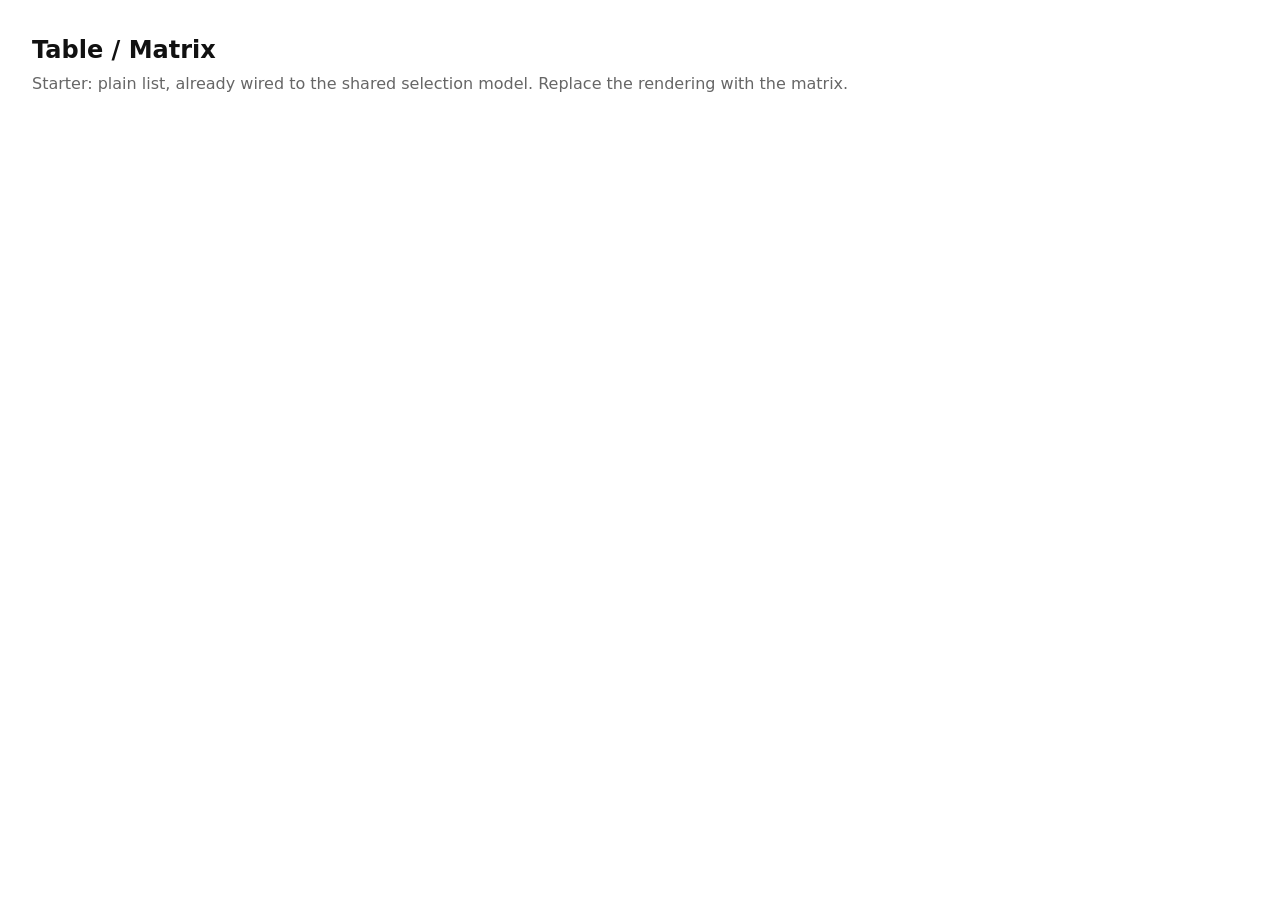
==== sketches/table/index.html @ 6dc0da24 "Add shared base, table starter and timeline sketch" ====
<!DOCTYPE html>
<html lang="de">
<head>
    <meta charset="UTF-8">
    <meta name="viewport" content="width=device-width, initial-scale=1">
    <title>Sketch: Table / Matrix</title>
    <link rel="stylesheet" href="../shared/base.css">
    <link rel="stylesheet" href="table.css">
</head>
<body>
    <h1>Table / Matrix</h1>
    <p class="hint">Starter: plain list, already wired to the shared selection model. Replace the rendering with the matrix.</p>

    <main id="sketch"></main>

    <script type="module" src="table.js"></script>
</body>
</html>
---- sketches/shared/base.css ----
/* Minimal shared styles. Each sketch adds its own CSS. */
*, *::before, *::after { box-sizing: border-box; }
body  { font-family: system-ui, sans-serif; margin: 2rem; color: #111; line-height: 1.5; }
h1    { font-size: 1.5rem; margin: 0 0 .25rem; }
.hint { color: #666; margin: 0 0 1.5rem; }
button:focus-visible { outline: 2px solid #111; outline-offset: 2px; }
[aria-pressed="true"] { font-weight: 700; }
.debug { margin-top: 2rem; padding: 1rem; border: 1px dashed #aaa; font-size: .875rem; }
.debug select { min-width: 16rem; }
---- sketches/table/table.css ----
/* Styles for the table sketch (Larissa) */
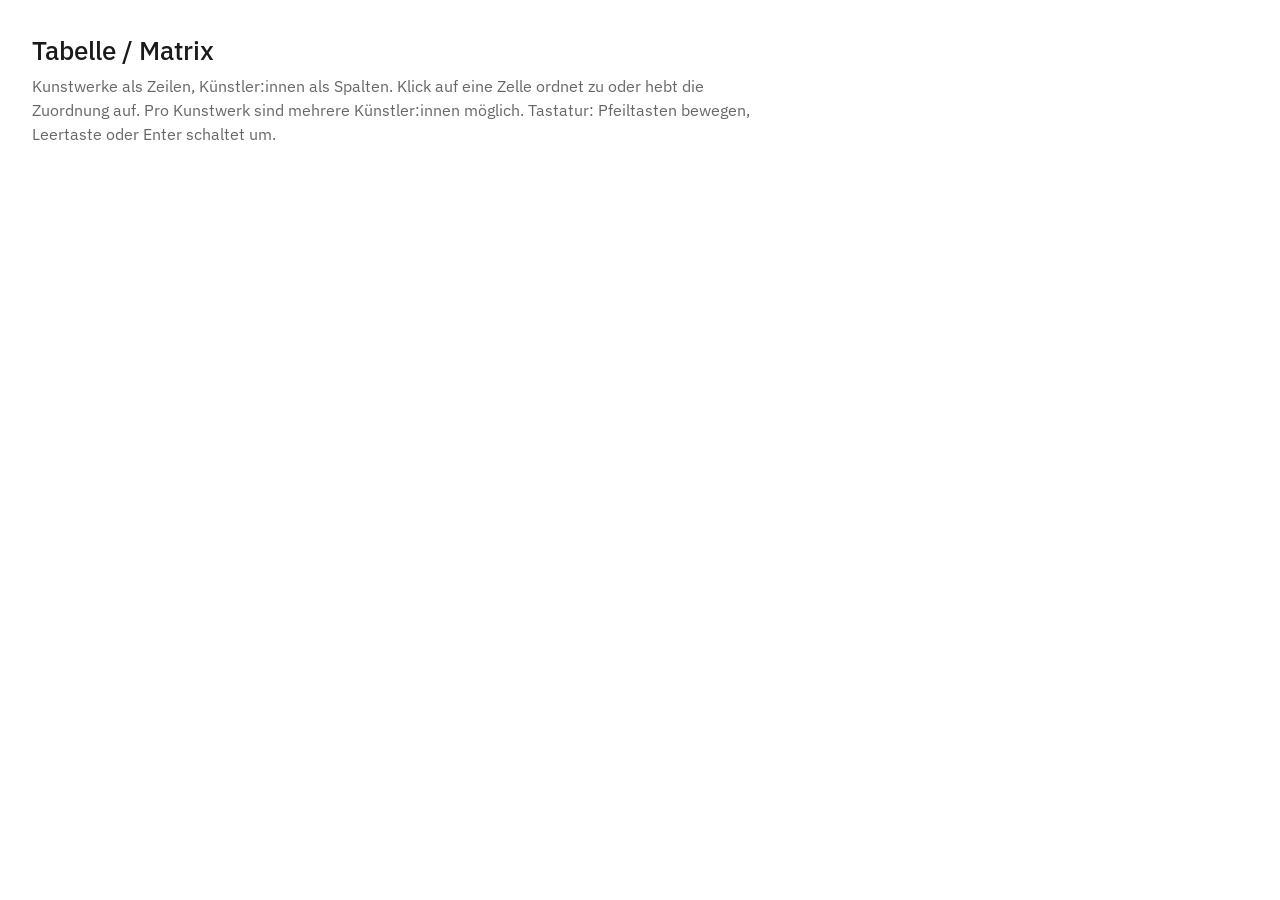
==== commit 65dcbb1e: "Table sketch: matrix with click, N/A column and keyboard navigation" ====
--- a/sketches/table/index.html
+++ b/sketches/table/index.html
@@ -4,15 +4,21 @@
     <meta charset="UTF-8">
     <meta name="viewport" content="width=device-width, initial-scale=1">
     <title>Sketch: Table / Matrix</title>
+    <link rel="preconnect" href="https://fonts.googleapis.com">
+    <link rel="preconnect" href="https://fonts.gstatic.com" crossorigin>
+    <link rel="stylesheet"
+          href="https://fonts.googleapis.com/css2?family=IBM+Plex+Mono:wght@400&family=IBM+Plex+Sans:wght@400;500&display=swap">
     <link rel="stylesheet" href="../shared/base.css">
     <link rel="stylesheet" href="table.css">
 </head>
 <body>
-    <h1>Table / Matrix</h1>
-    <p class="hint">Starter: plain list, already wired to the shared selection model. Replace the rendering with the matrix.</p>
+<h1>Tabelle / Matrix</h1>
+<p class="hint">Kunstwerke als Zeilen, Künstler:innen als Spalten. Klick auf eine Zelle ordnet zu oder hebt die
+    Zuordnung auf. Pro Kunstwerk sind mehrere Künstler:innen möglich. Tastatur: Pfeiltasten bewegen, Leertaste oder
+    Enter schaltet um.</p>
 
-    <main id="sketch"></main>
+<main id="sketch"></main>
 
-    <script type="module" src="table.js"></script>
+<script type="module" src="table.js"></script>
 </body>
-</html>
+</html>
--- a/sketches/table/table.css
+++ b/sketches/table/table.css
@@ -1 +1,174 @@
-/* Styles for the table sketch (Larissa) */
+/* Styles for the table sketch (Larissa).
+   Same direction as the timeline: white background, thin lines, regular weights,
+   IBM Plex Sans for text and IBM Plex Mono for years, one pigment colour per artist. */
+
+body {
+    font-family: "IBM Plex Sans", "Helvetica Neue", Arial, sans-serif;
+    font-weight: 400;
+    background: #fff;
+    color: #1a1a1a;
+}
+
+h1 {
+    font-size: 1.6rem;
+    font-weight: 500;
+    margin-bottom: .25rem;
+}
+
+.hint {
+    color: #666;
+    max-width: 46rem;
+}
+
+/* on small screens the table scrolls sideways, not the whole page */
+.matrix-form {
+    overflow-x: auto;
+}
+
+.matrix {
+    border-collapse: collapse;
+    font-size: .9rem;
+}
+
+/* ---------- headers ---------- */
+
+.matrix th {
+    font-weight: 400;
+    text-align: left;
+    padding: .5rem .75rem;
+}
+
+.matrix th strong {
+    display: block;
+    font-weight: 500;
+}
+
+.matrix th small {
+    font-family: "IBM Plex Mono", monospace;
+    font-size: .7rem;
+    color: #888;
+}
+
+.matrix thead th {
+    vertical-align: bottom;
+    text-align: center;
+    min-width: 6.5rem;
+    border-bottom: 1px solid #ccc;
+}
+
+.matrix thead th.corner {
+    text-align: left;
+    min-width: 10rem;
+    font-size: .75rem;
+    color: #888;
+}
+
+.matrix thead .dot {
+    display: inline-block;
+    width: 10px;
+    height: 10px;
+    margin-bottom: .2rem;
+    border-radius: 50%;
+    background: var(--color);
+}
+
+.matrix thead th.active-col {
+    box-shadow: inset 0 -2px 0 #1a1a1a;
+}
+
+.matrix tbody th {
+    white-space: nowrap;
+    border-bottom: 1px solid #f0f0f0;
+}
+
+.matrix tr.unassigned th strong {
+    color: #888;
+}
+
+/* ---------- cells ---------- */
+
+.matrix td {
+    height: 3rem;
+    padding: 0;
+    text-align: center;
+    border-bottom: 1px solid #f0f0f0;
+    cursor: pointer;
+}
+
+/* crosshair: the active row and column get a light background */
+.matrix tr:hover > *,
+.matrix tr.active-row > *,
+.matrix td.active-col {
+    background: #fafafa;
+}
+
+.matrix td:focus-visible {
+    outline: 2px solid #1a1a1a;
+    outline-offset: -2px;
+}
+
+/* the small square in each cell */
+.mark {
+    display: inline-grid;
+    place-items: center;
+    width: 1.4rem;
+    height: 1.4rem;
+    border: 1px solid #ccc;
+    border-radius: 2px;
+    transition: background .15s, border-color .15s;
+}
+
+td:hover .mark {
+    border-color: var(--color, #1a1a1a);
+}
+
+td[aria-selected="true"] .mark {
+    background: var(--color);
+    border-color: var(--color);
+}
+
+td[aria-selected="true"] .mark::after {
+    content: "✓";
+    color: #fff;
+    font-size: .85rem;
+    line-height: 1;
+}
+
+/* ---------- N/A column ---------- */
+
+.matrix .na {
+    border-left: 1px solid #eee;
+}
+
+td.na .mark {
+    width: auto;
+    padding: 0 .4rem;
+    border-style: dashed;
+    font-family: "IBM Plex Mono", monospace;
+    font-size: .7rem;
+    color: #bbb;
+}
+
+td.na[aria-selected="true"] .mark {
+    background: none;
+    border-style: solid;
+    border-color: #1a1a1a;
+    color: #1a1a1a;
+}
+
+td.na[aria-selected="true"] .mark::after {
+    content: none;
+}
+
+/* ---------- below the table ---------- */
+
+.summary {
+    margin-top: .75rem;
+    font-family: "IBM Plex Mono", monospace;
+    font-size: .75rem;
+    color: #888;
+}
+
+.debug {
+    font-family: "IBM Plex Mono", monospace;
+}
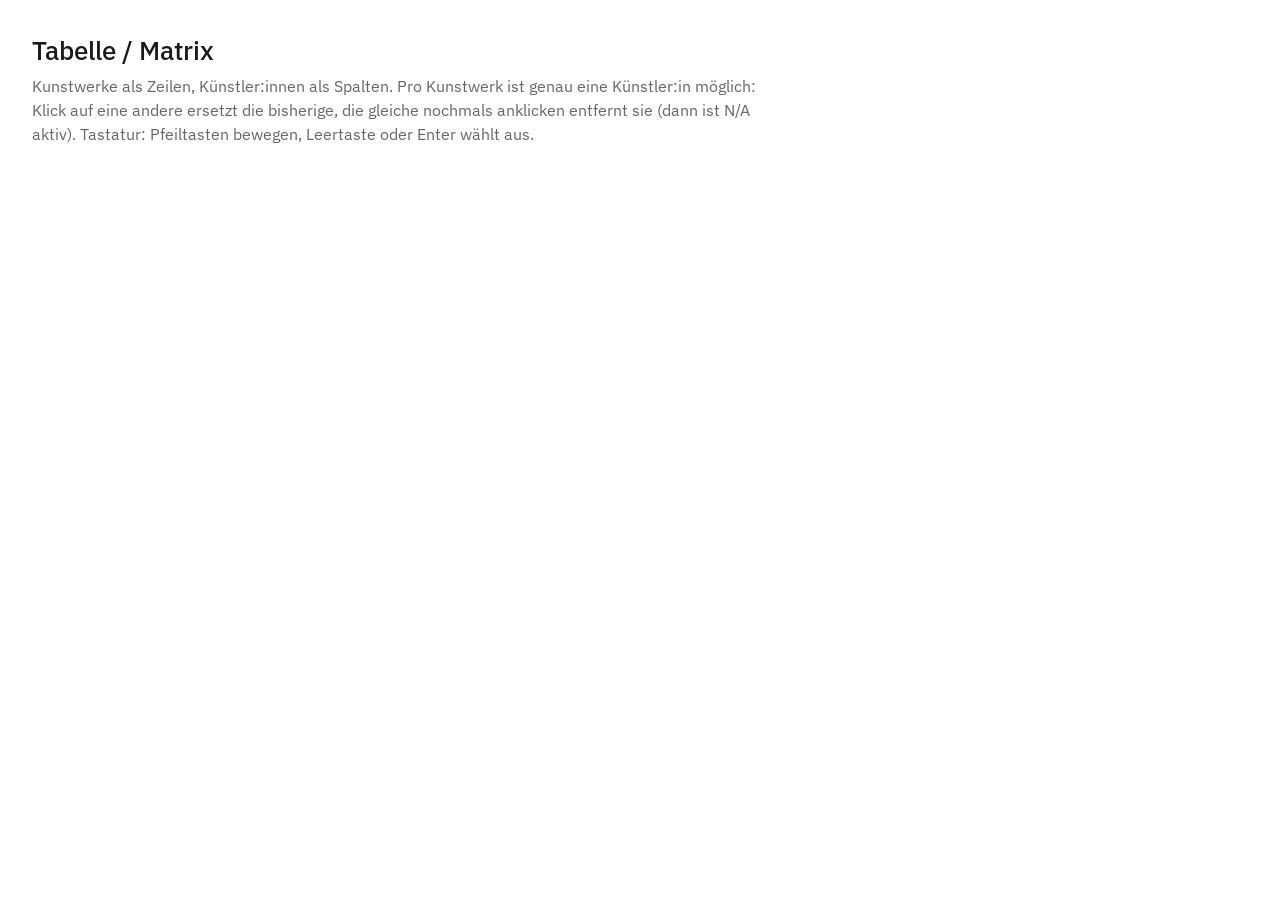
==== commit df4b30d2: "Table sketch: update hint text" ====
--- a/sketches/table/index.html
+++ b/sketches/table/index.html
@@ -13,9 +13,9 @@
 </head>
 <body>
 <h1>Tabelle / Matrix</h1>
-<p class="hint">Kunstwerke als Zeilen, Künstler:innen als Spalten. Klick auf eine Zelle ordnet zu oder hebt die
-    Zuordnung auf. Pro Kunstwerk sind mehrere Künstler:innen möglich. Tastatur: Pfeiltasten bewegen, Leertaste oder
-    Enter schaltet um.</p>
+<p class="hint">Kunstwerke als Zeilen, Künstler:innen als Spalten. Pro Kunstwerk ist genau eine Künstler:in möglich:
+    Klick auf eine andere ersetzt die bisherige, die gleiche nochmals anklicken entfernt sie (dann ist N/A aktiv).
+    Tastatur: Pfeiltasten bewegen, Leertaste oder Enter wählt aus.</p>
 
 <main id="sketch"></main>
 
--- a/sketches/table/table.css
+++ b/sketches/table/table.css
@@ -26,6 +26,7 @@
 }
 
 .matrix {
+    --color: #555; /* default, table.js sets the real colour per artist */
     border-collapse: collapse;
     font-size: .9rem;
 }
@@ -107,14 +108,14 @@
     outline-offset: -2px;
 }
 
-/* the small square in each cell */
+/* the small circle in each cell (round = only one choice, like a radio button) */
 .mark {
     display: inline-grid;
     place-items: center;
     width: 1.4rem;
     height: 1.4rem;
     border: 1px solid #ccc;
-    border-radius: 2px;
+    border-radius: 50%;
     transition: background .15s, border-color .15s;
 }
 
